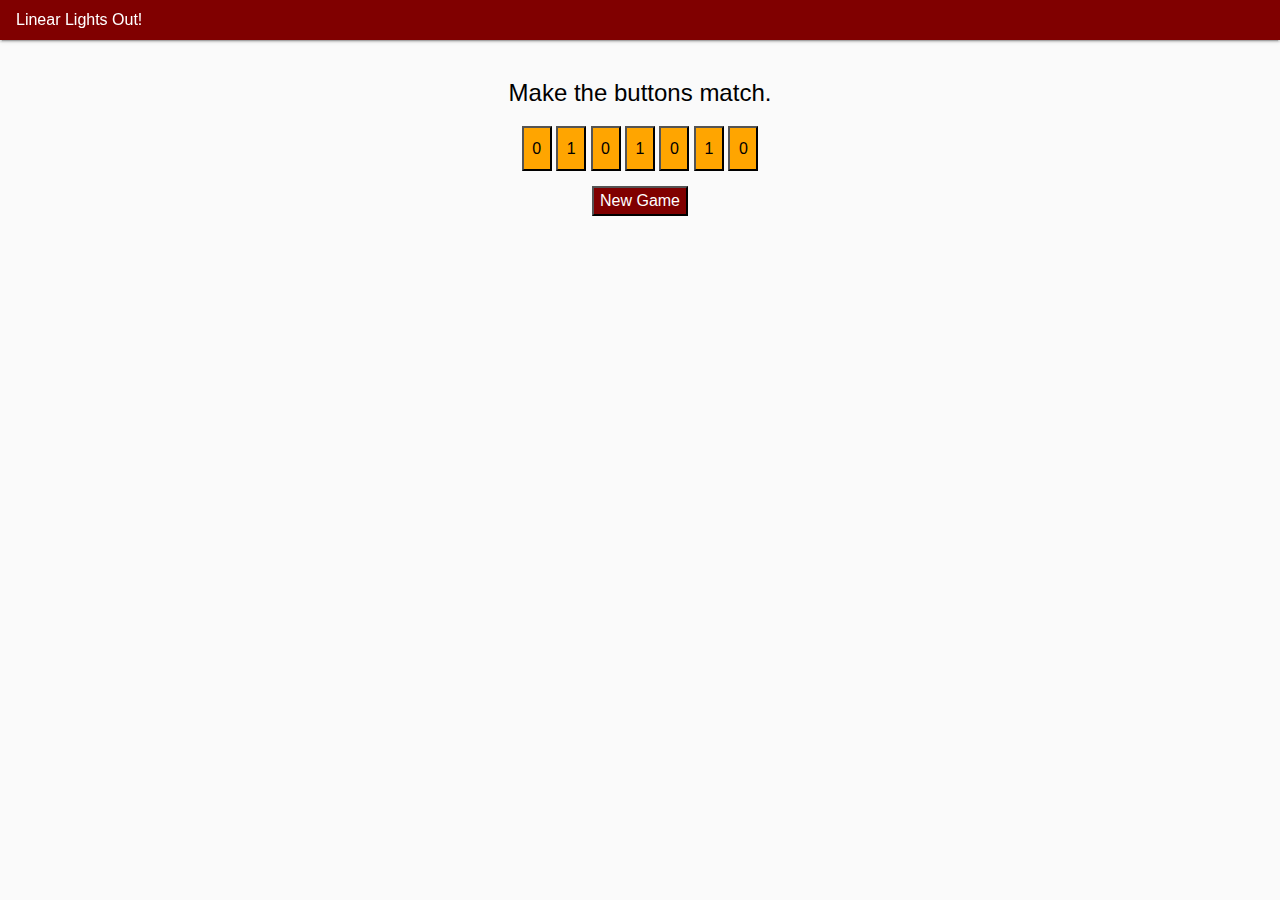
==== LLO/public/index.html @ 9d7c702b "completed html/css" ====
<!DOCTYPE html>

<html>

  <head>
    <meta charset="utf-8">
    <meta name="viewport" content="width=device-width, initial-scale=1, shrink-to-fit=no">
    <link rel="stylesheet" href="styles/bootstrap-material-design.min.css">
    <link rel="stylesheet" href="styles/main.css">
    <title>Linear Lights Out!</title>
  </head>

  <body>

    <nav class="navbar navbar-dark fixed-top">Linear Lights Out!</nav>

    <div id="mainPage" class="page-container">

        <div id="instructions">Make the buttons match.</div>

        <row> 
            <button data-button-index="0" type="button" class="button">0</button>
            <button data-button-index="1" type="button" class="button">1</button>
            <button data-button-index="2" type="button" class="button">0</button>
            <button data-button-index="3" type="button" class="button">1</button>
            <button data-button-index="4" type="button" class="button">0</button>
            <button data-button-index="5" type="button" class="button">1</button>
            <button data-button-index="6" type="button" class="button">0</button>
        </row>

        <button id="newGame" type="button">New Game</button>

    </div>


  </body>





</html>
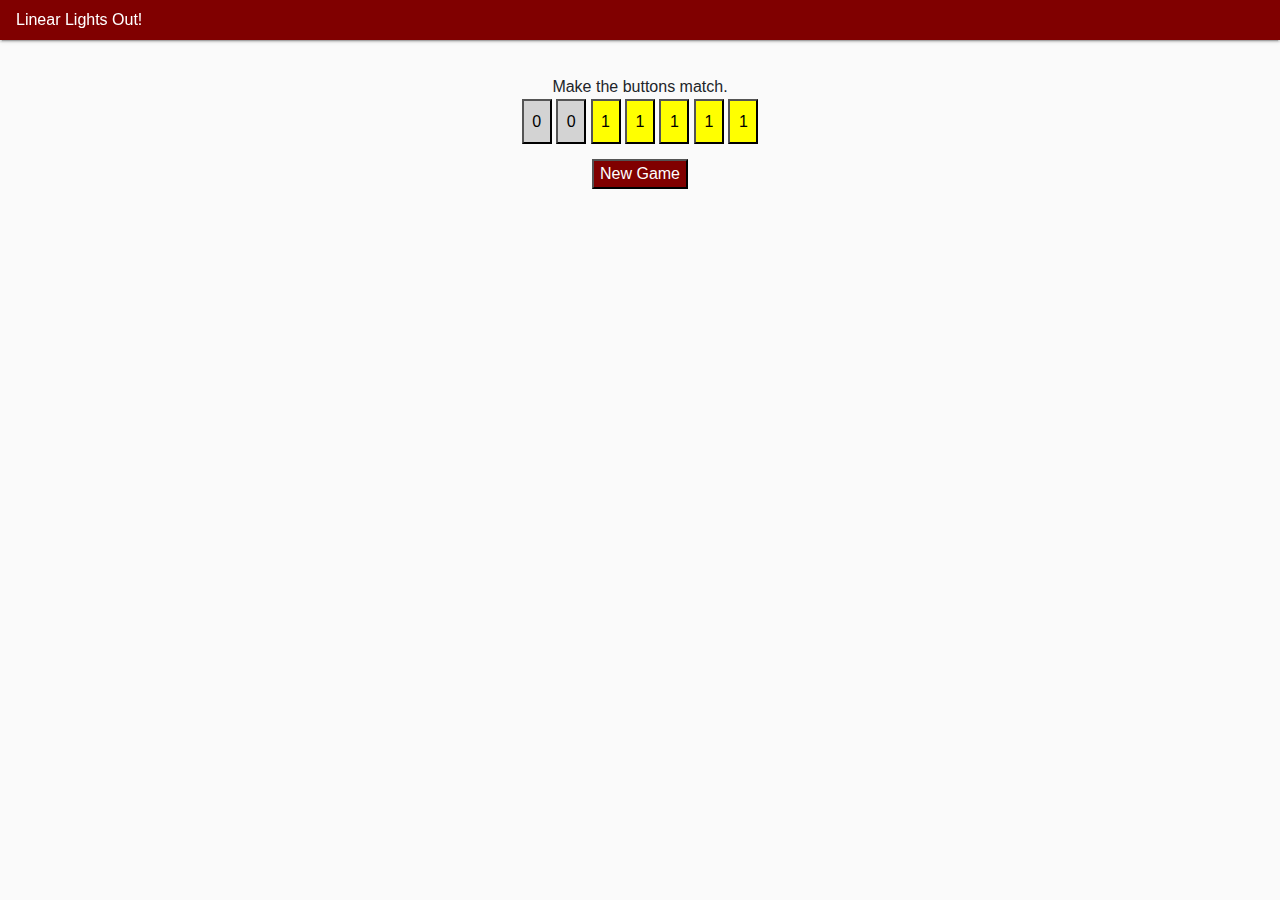
==== commit 52d01988: "completed LLO" ====
--- a/LLO/public/index.html
+++ b/LLO/public/index.html
@@ -16,16 +16,16 @@
 
     <div id="mainPage" class="page-container">
 
-        <div id="instructions">Make the buttons match.</div>
+        <div id="gameStateText"></div>
 
         <row> 
-            <button data-button-index="0" type="button" class="button">0</button>
-            <button data-button-index="1" type="button" class="button">1</button>
-            <button data-button-index="2" type="button" class="button">0</button>
-            <button data-button-index="3" type="button" class="button">1</button>
-            <button data-button-index="4" type="button" class="button">0</button>
-            <button data-button-index="5" type="button" class="button">1</button>
-            <button data-button-index="6" type="button" class="button">0</button>
+            <button data-button-index="0" type="button" id="button"></button>
+            <button data-button-index="1" type="button" id="button"></button>
+            <button data-button-index="2" type="button" id="button"></button>
+            <button data-button-index="3" type="button" id="button"></button>
+            <button data-button-index="4" type="button" id="button"></button>
+            <button data-button-index="5" type="button" id="button"></button>
+            <button data-button-index="6" type="button" id="button"></button>
         </row>
 
         <button id="newGame" type="button">New Game</button>
@@ -35,7 +35,7 @@
 
   </body>
 
-
+  <script src="scripts/main.js"></script>
 
 
 
--- a/LLO/public/styles/main.css
+++ b/LLO/public/styles/main.css
@@ -5,11 +5,10 @@
     align-items: center;
 }
 
-.button {
+#button {
     height: 45px;
     width: 30px;
     font: bold;
-    background-color: orange;
 }
 
 #newGame {
